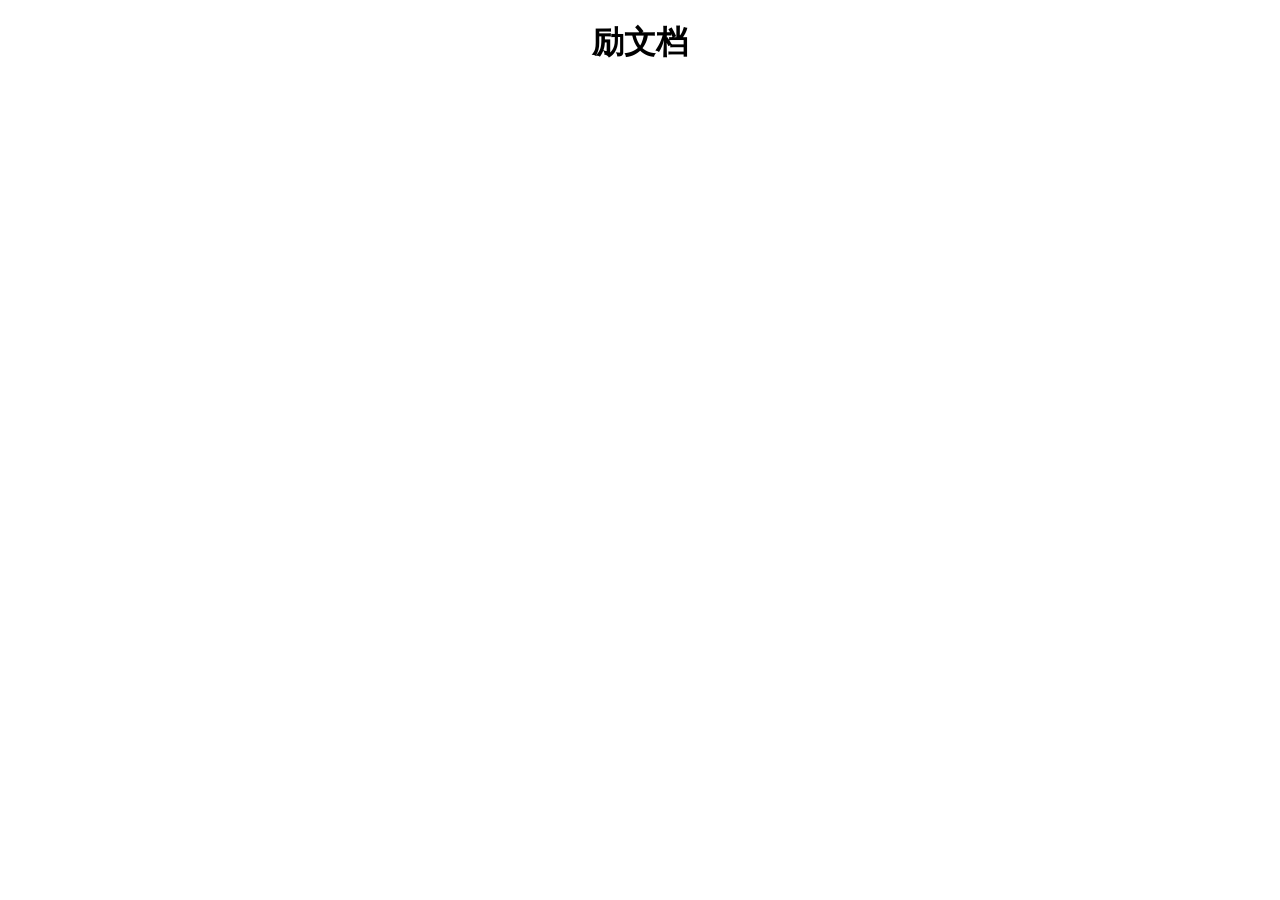
==== index.html @ 36b90119 "Add files via upload" ====
<!DOCTYPE html>

<html lang="en-US">

  <head>

	<link rel="icon" type="image/png" href="favicon.png" />	<meta charset="UTF-8">

    <meta name="viewport" content="width=device-width, initial-scale=1">

	<title>励文档</title>

  </head>

  <body>

	<center>

	  <h1>励文档</h1>

	</center>

 

 

 

  </body>

</html>

<!--下面是内容-->
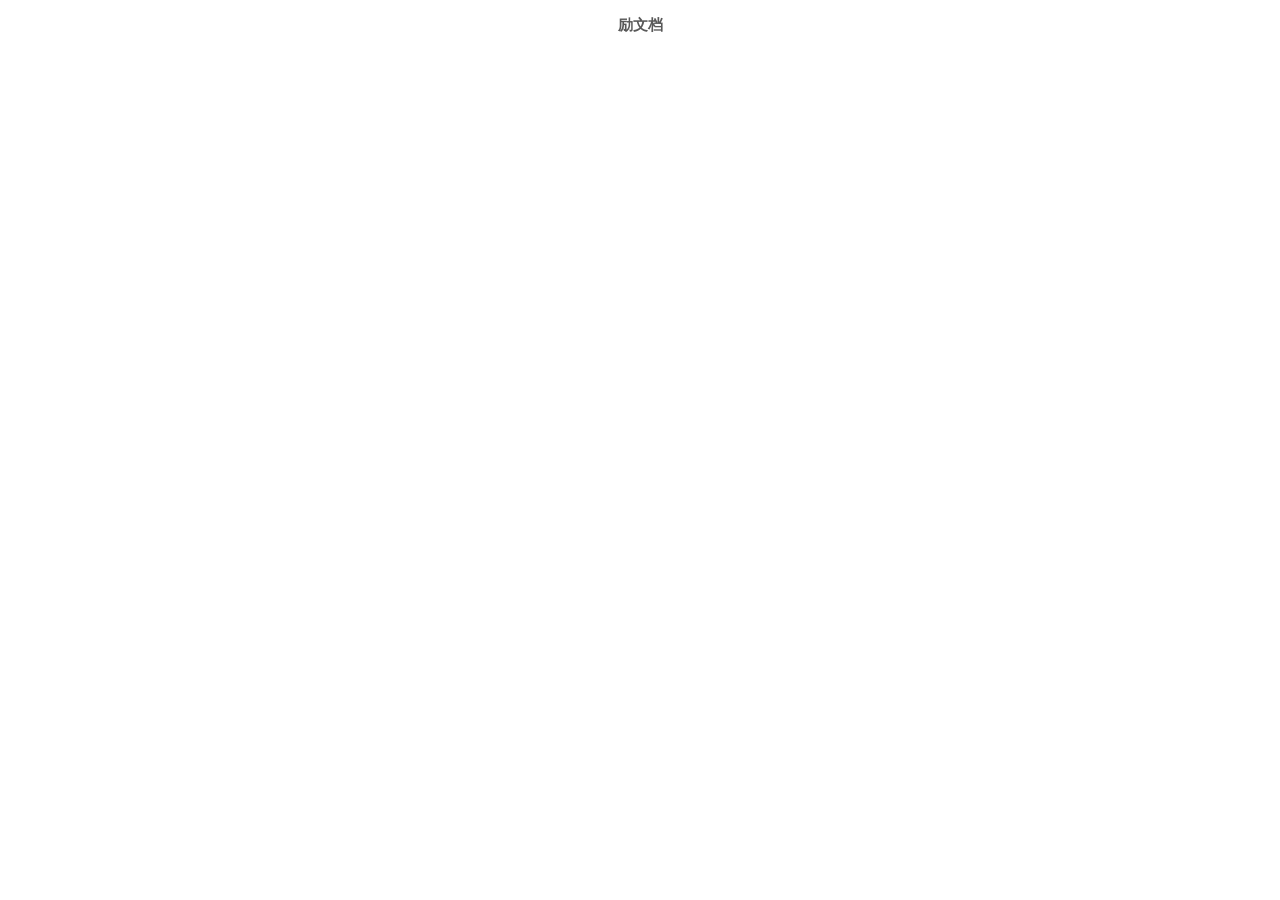
==== commit 0442b91e: "Rename index.php to index.html" ====
--- a/index.html
+++ b/index.html
@@ -1,33 +1,19 @@
+
 <!DOCTYPE html>
-
 <html lang="en-US">
-
   <head>
-
-	<link rel="icon" type="image/png" href="favicon.png" />	<meta charset="UTF-8">
-
+	<link rel="icon" type="image/png" href="favicon.png" />
+	<meta charset="UTF-8">
     <meta name="viewport" content="width=device-width, initial-scale=1">
-
 	<title>励文档</title>
-
   </head>
-
   <body>
 
-	<center>
+<center>
+	 <p>
+    <strong><span style="font-size: 15px; color: rgb(89, 89, 89);">励文档</span></strong><br/>
+</p>
 
-	  <h1>励文档</h1>
 
 	</center>
-
- 
-
- 
-
- 
-
-  </body>
-
 </html>
-
-<!--下面是内容-->
